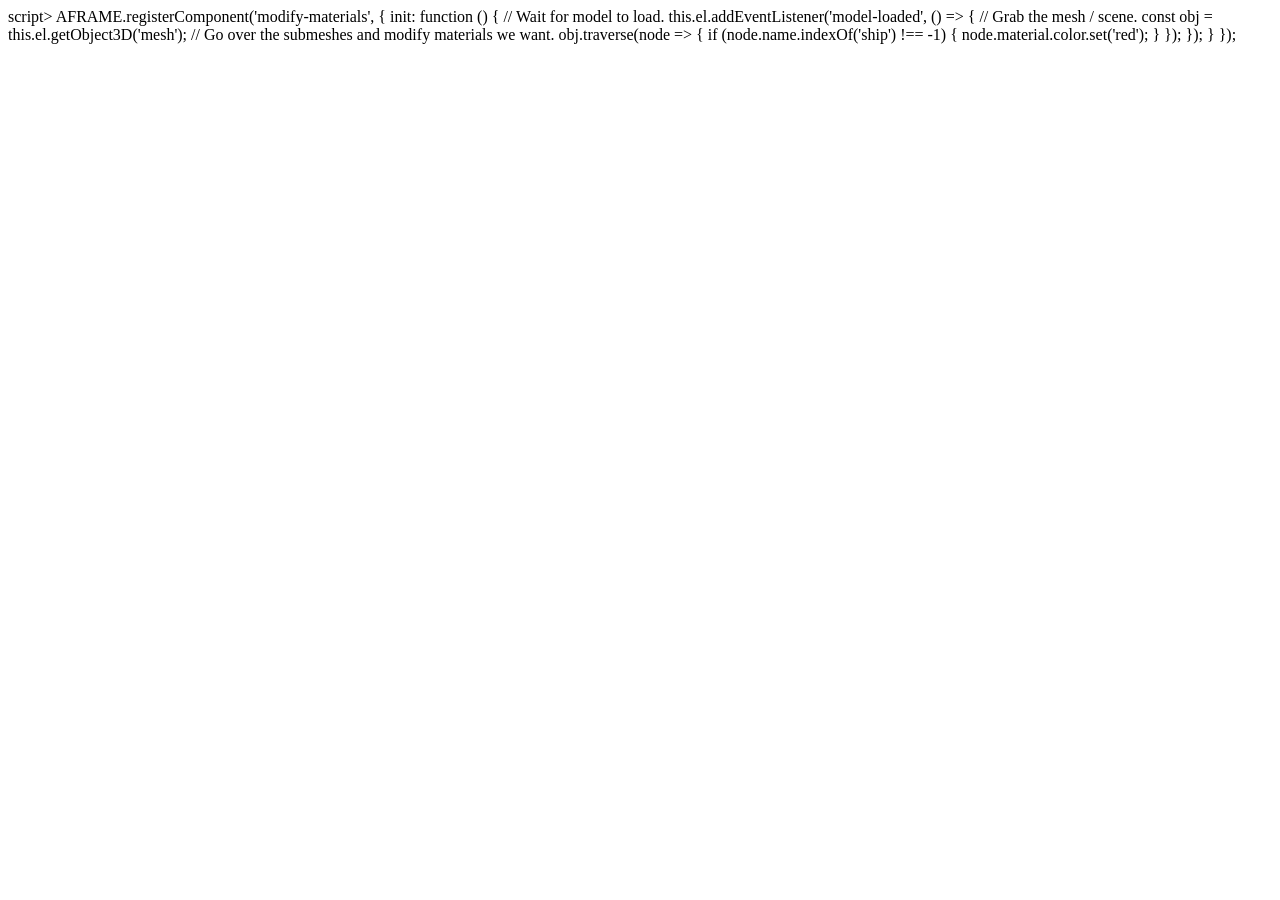
==== tool/aframe-tinkering.html @ 270663e6 "save" ====
<html>
  <head>
    <script src="https://aframe.io/releases/1.7.1/aframe.min.js"></script>
  </head>
  <body>
    <a-scene>
      <a-box position="-1 0.5 10" rotation="0 18 0" color="#4CC3D9"></a-box>
      <a-sphere position="0 1.25 -5" radius="0.1" color="#EF2D5E"></a-sphere>
      <a-cylinder position="1 0.75 -3" radius="0.5" height="1.5" color="#FFC65D"></a-cylinder>
      <a-plane position="0 0 17d" rotation="-90 0 0" width="800" height="800" color="#7BC8A4"></a-plane>
      <a-sky color="black"></a-sky>
    </a-scene>
    </body>
    </html>
    script>
  AFRAME.registerComponent('modify-materials', {
    init: function () {
      // Wait for model to load.
      this.el.addEventListener('model-loaded', () => {
        // Grab the mesh / scene.
        const obj = this.el.getObject3D('mesh');
        // Go over the submeshes and modify materials we want.
        obj.traverse(node => {
          if (node.name.indexOf('ship') !== -1) {
            node.material.color.set('red');
          }
        });
      });
    }
  });
</script>

<a-scene>
  <a-assets>
    <a-asset-item id="cityModel" src="https://cdn.aframe.io/test-models/models/glTF-2.0/virtualcity/VC.gltf"></a-asset-item>
  </a-assets>
  <a-entity gltf-model="#cityModel" modify-materials></a-entity>
</a-scene>
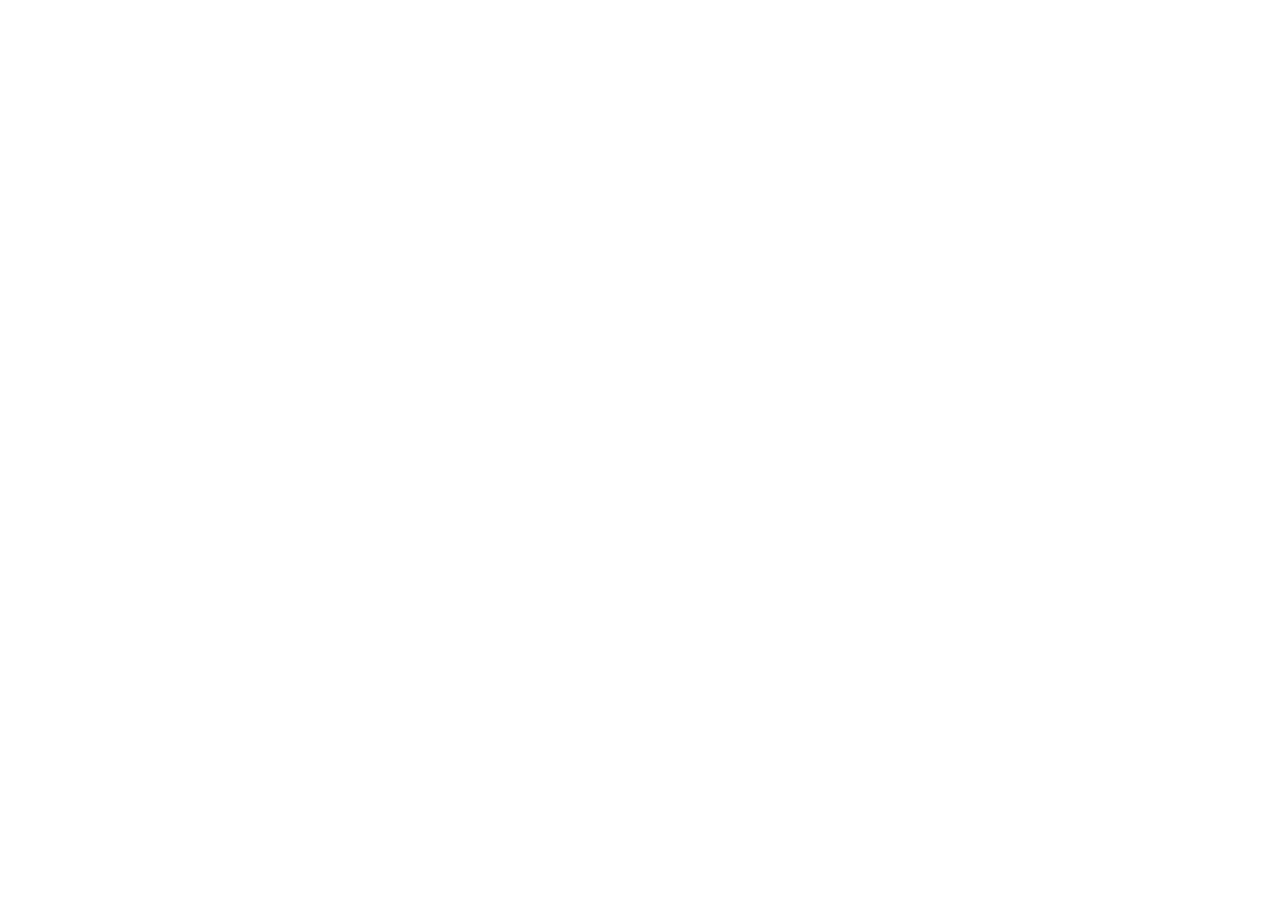
==== commit 572d48e8: "sva" ====
--- a/tool/aframe-tinkering.html
+++ b/tool/aframe-tinkering.html
@@ -4,35 +4,11 @@
   </head>
   <body>
     <a-scene>
-      <a-box position="-1 0.5 10" rotation="0 18 0" color="#4CC3D9"></a-box>
-      <a-sphere position="0 1.25 -5" radius="0.1" color="#EF2D5E"></a-sphere>
+      <a-box position="-1 0.5 -3" rotation="0 45 0" color="#4CC3D9"></a-box>
+      <a-sphere position="0 1.25 -5" radius="1.25" color="#EF2D5E"></a-sphere>
       <a-cylinder position="1 0.75 -3" radius="0.5" height="1.5" color="#FFC65D"></a-cylinder>
-      <a-plane position="0 0 17d" rotation="-90 0 0" width="800" height="800" color="#7BC8A4"></a-plane>
-      <a-sky color="black"></a-sky>
+      <a-plane position="0 0 -4" rotation="-90 0 0" width="4" height="4" color="#7BC8A4"></a-plane>
+      <a-sky color="#ECECEC"></a-sky>
     </a-scene>
-    </body>
-    </html>
-    script>
-  AFRAME.registerComponent('modify-materials', {
-    init: function () {
-      // Wait for model to load.
-      this.el.addEventListener('model-loaded', () => {
-        // Grab the mesh / scene.
-        const obj = this.el.getObject3D('mesh');
-        // Go over the submeshes and modify materials we want.
-        obj.traverse(node => {
-          if (node.name.indexOf('ship') !== -1) {
-            node.material.color.set('red');
-          }
-        });
-      });
-    }
-  });
-</script>
-
-<a-scene>
-  <a-assets>
-    <a-asset-item id="cityModel" src="https://cdn.aframe.io/test-models/models/glTF-2.0/virtualcity/VC.gltf"></a-asset-item>
-  </a-assets>
-  <a-entity gltf-model="#cityModel" modify-materials></a-entity>
-</a-scene>
+  </body>
+</html>
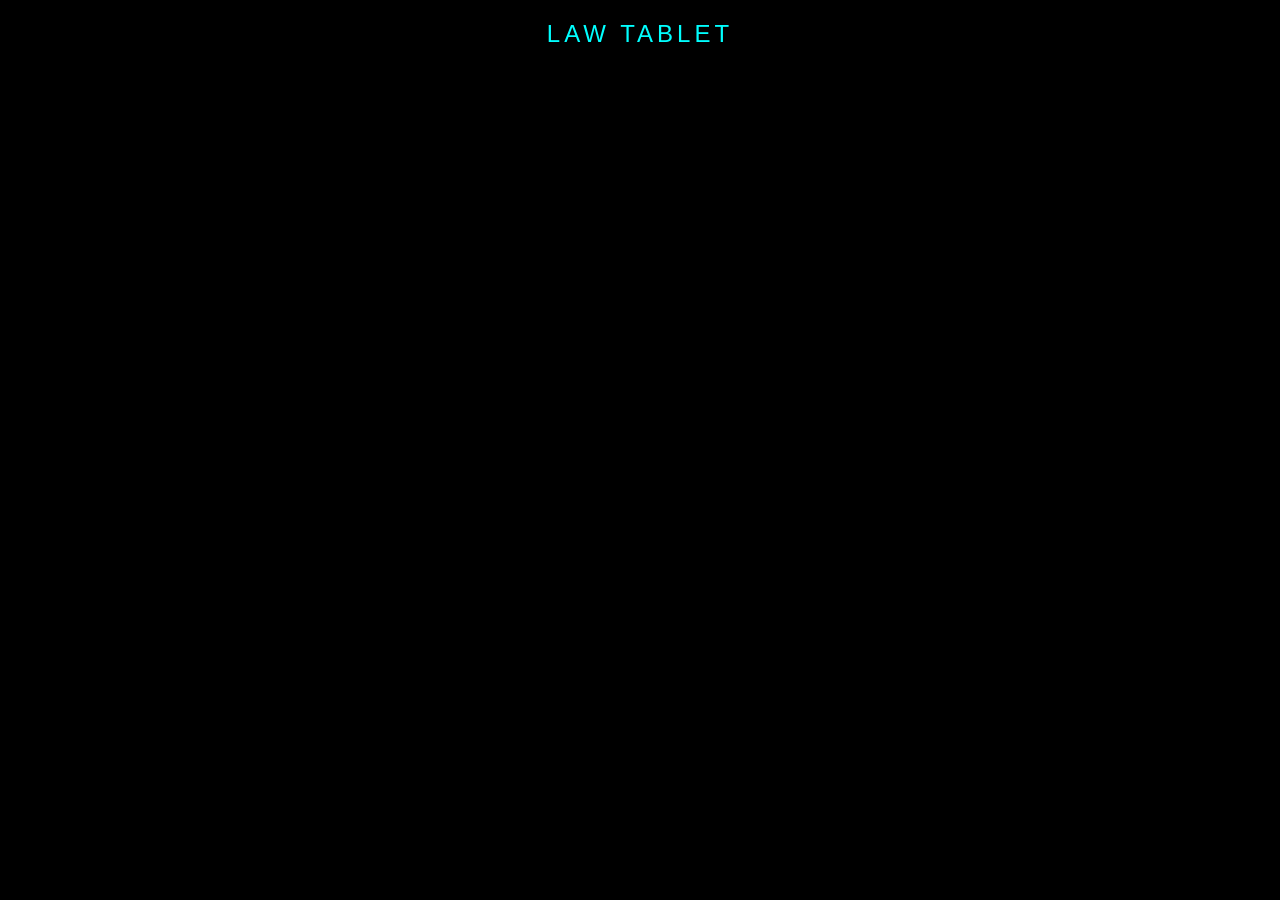
==== commit d2184a28: "save" ====
--- a/tool/aframe-tinkering.html
+++ b/tool/aframe-tinkering.html
@@ -1,14 +1,117 @@
-<html>
-  <head>
-    <script src="https://aframe.io/releases/1.7.1/aframe.min.js"></script>
-  </head>
-  <body>
-    <a-scene>
-      <a-box position="-1 0.5 -3" rotation="0 45 0" color="#4CC3D9"></a-box>
-      <a-sphere position="0 1.25 -5" radius="1.25" color="#EF2D5E"></a-sphere>
-      <a-cylinder position="1 0.75 -3" radius="0.5" height="1.5" color="#FFC65D"></a-cylinder>
-      <a-plane position="0 0 -4" rotation="-90 0 0" width="4" height="4" color="#7BC8A4"></a-plane>
-      <a-sky color="#ECECEC"></a-sky>
-    </a-scene>
-  </body>
+<!DOCTYPE html>
+<html lang="en">
+<head>
+  <meta charset="UTF-8">
+  <meta name="viewport" content="width=device-width, initial-scale=1.0">
+  <title>LAW Tablet</title>
+
+  <script src="https://aframe.io/releases/1.5.0/aframe.min.js"></script>
+
+  <style>
+    body {
+      margin: 0;
+      overflow: hidden;
+      background: black;
+      font-family: Arial, sans-serif;
+    }
+
+    .title {
+      position: absolute;
+      top: 20px;
+      width: 100%;
+      text-align: center;
+      color: cyan;
+      font-size: 24px;
+      z-index: 10;
+      letter-spacing: 4px;
+    }
+  </style>
+</head>
+
+<body>
+
+<div class="title">LAW TABLET</div>
+
+<a-scene background="color: #050816">
+
+
+  <a-entity position="0 1.6 4">
+    <a-camera></a-camera>
+  </a-entity>
+
+
+  <a-light type="ambient" color="#777"></a-light>
+
+  <a-light
+    type="point"
+    intensity="2"
+    color="#00ffff"
+    position="2 4 4">
+  </a-light>
+
+  <a-light
+    type="point"
+    intensity="1.5"
+    color="#aa00ff"
+    position="-2 2 1">
+  </a-light>
+
+  <!-- Floor -->
+  <a-plane
+    rotation="-90 0 0"
+    width="20"
+    height="20"
+    color="#111">
+  </a-plane>
+
+
+  <a-entity
+    position="0 1 -2"
+    animation="property: rotation;
+               to: 0 360 0;
+               loop: true;
+               dur: 12000;
+               easing: linear">
+
+    <!-- Back Frame -->
+    <a-box
+      width="2.6"
+      height="1.7"
+      depth="0.08"
+      color="#111827"
+      metalness="1"
+      roughness="0.2">
+    </a-box>
+
+    <!-- Screen -->
+    <a-plane
+      position="0 0 0.045"
+      width="2.4"
+      height="1.5"
+      color="#0ea5e9"
+      emissive="#0ea5e9"
+      emissiveIntensity="0.35">
+    </a-plane>
+
+
+    <a-ring position="0 0 0.05"radius-inner="1.17"radius-outer="1.22" color="#00ffff">
+    </a-ring>
+
+
+    <a-circle
+      position="0 0.72 0.05"
+      radius="0.025"
+      color="#000">
+    </a-circle>
+
+
+    <a-text
+      value="LAW" position="0 0 0.06" align="center color="#ffffff" width="4"  shader="msdf">
+    </a-text>
+
+  </a-entity>
+
+</a-scene>
+
+</body>
 </html>
